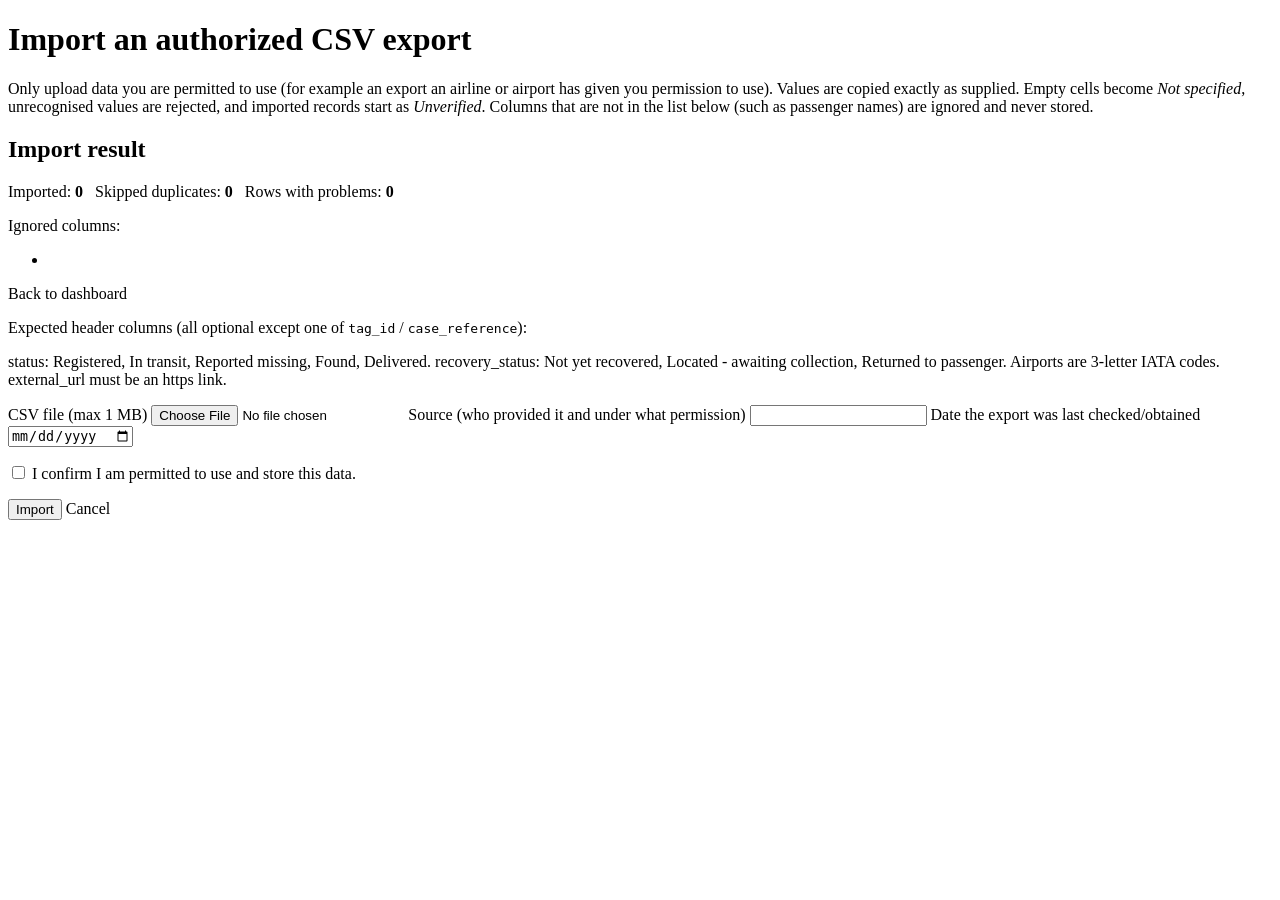
==== src/main/resources/templates/admin/import.html @ ce16075c "First Version" ====
<!DOCTYPE html>
<html xmlns:th="http://www.thymeleaf.org" lang="en">
<head th:replace="~{fragments :: head('Import')}"></head>
<body>
<header th:replace="~{fragments :: topbar(true)}"></header>

<main class="wrap">
    <h1>Import an authorized CSV export</h1>

    <div class="notice error" th:if="${error}" th:text="${error}"></div>

    <div class="notice">
        Only upload data you are permitted to use (for example an export an airline or airport has given you permission to use).
        Values are copied exactly as supplied. Empty cells become <em>Not specified</em>, unrecognised values are rejected, and imported
        records start as <em>Unverified</em>. Columns that are not in the list below (such as passenger names) are ignored and never stored.
    </div>

    <div class="panel" th:if="${result != null}">
        <h2>Import result</h2>
        <p>
            Imported: <strong th:text="${result.imported}">0</strong> &nbsp;
            Skipped duplicates: <strong th:text="${result.skippedDuplicates}">0</strong> &nbsp;
            Rows with problems: <strong th:text="${#lists.size(result.errors)}">0</strong>
        </p>
        <p th:if="${!#lists.isEmpty(result.ignoredColumns)}">
            Ignored columns: <span th:text="${#strings.listJoin(result.ignoredColumns, ', ')}"></span>
        </p>
        <ul class="errors" th:if="${!#lists.isEmpty(result.errors)}">
            <li th:each="e : ${result.errors}" th:text="${e}"></li>
        </ul>
        <a class="btn" th:href="@{/admin}">Back to dashboard</a>
    </div>

    <form class="filters" method="post" th:action="@{/admin/import}" enctype="multipart/form-data">
        <p>Expected header columns (all optional except one of <code>tag_id</code> / <code>case_reference</code>):<br>
            <code th:text="${columns}"></code></p>
        <p class="hint">status: Registered, In transit, Reported missing, Found, Delivered. recovery_status: Not yet recovered, Located - awaiting collection, Returned to passenger. Airports are 3-letter IATA codes. external_url must be an https link.</p>
        <div class="grid">
            <label>CSV file (max 1 MB) <input type="file" name="file" accept=".csv,text/csv" required></label>
            <label>Source (who provided it and under what permission)
                <input type="text" name="source" maxlength="500" required>
            </label>
            <label>Date the export was last checked/obtained
                <input type="date" name="checkedOn" th:value="${today}" required>
            </label>
        </div>
        <p><label class="inline"><input type="checkbox" name="authorized" value="true">
            I confirm I am permitted to use and store this data.</label></p>
        <div class="actions">
            <button type="submit">Import</button>
            <a class="btn secondary" th:href="@{/admin}">Cancel</a>
        </div>
    </form>
</main>

<footer th:replace="~{fragments :: footer}"></footer>
</body>
</html>
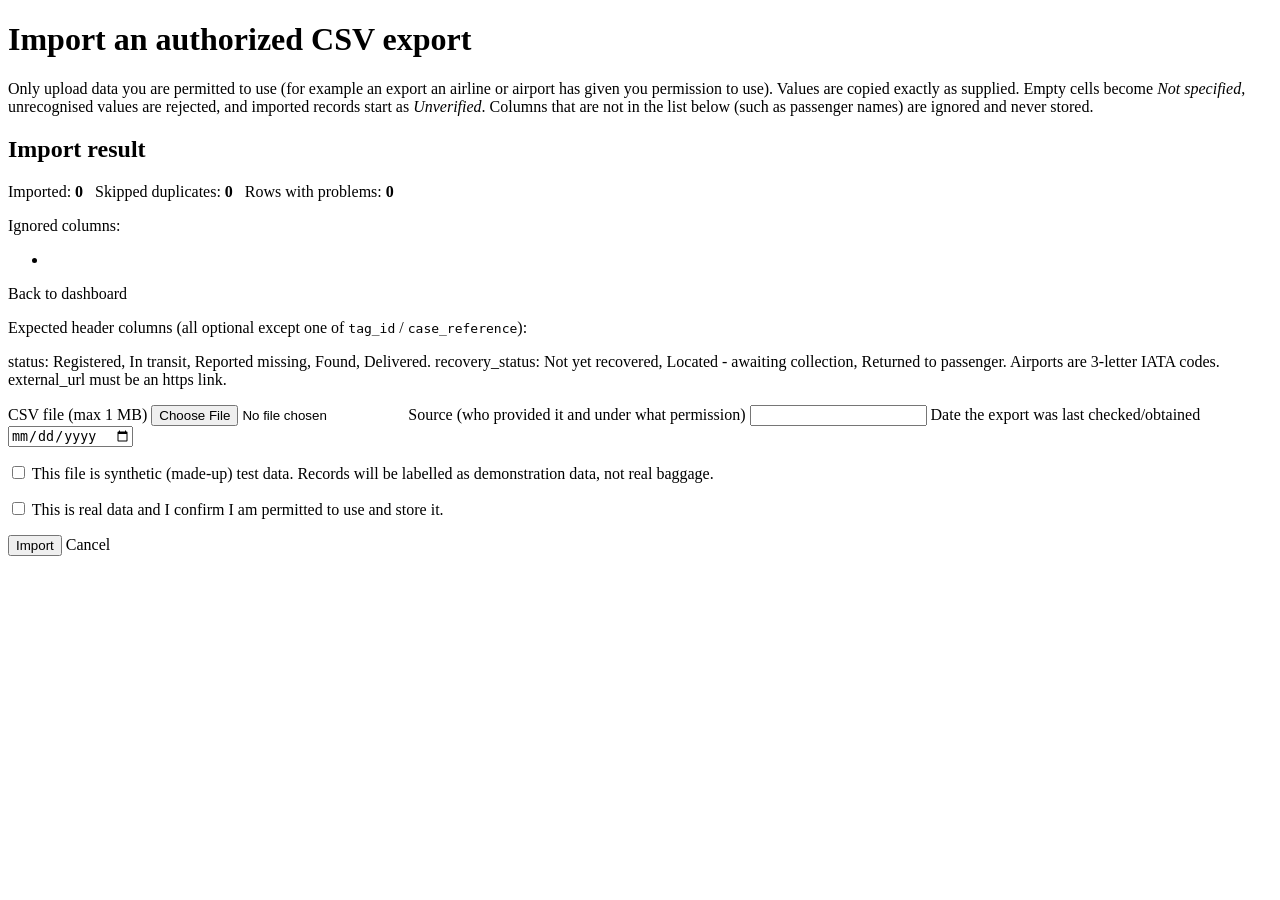
==== commit 0cb83d67: "Update import.html" ====
--- a/src/main/resources/templates/admin/import.html
+++ b/src/main/resources/templates/admin/import.html
@@ -44,8 +44,10 @@
                 <input type="date" name="checkedOn" th:value="${today}" required>
             </label>
         </div>
+        <p><label class="inline"><input type="checkbox" name="synthetic" value="true">
+            This file is synthetic (made-up) test data. Records will be labelled as demonstration data, not real baggage.</label></p>
         <p><label class="inline"><input type="checkbox" name="authorized" value="true">
-            I confirm I am permitted to use and store this data.</label></p>
+            This is real data and I confirm I am permitted to use and store it.</label></p>
         <div class="actions">
             <button type="submit">Import</button>
             <a class="btn secondary" th:href="@{/admin}">Cancel</a>
